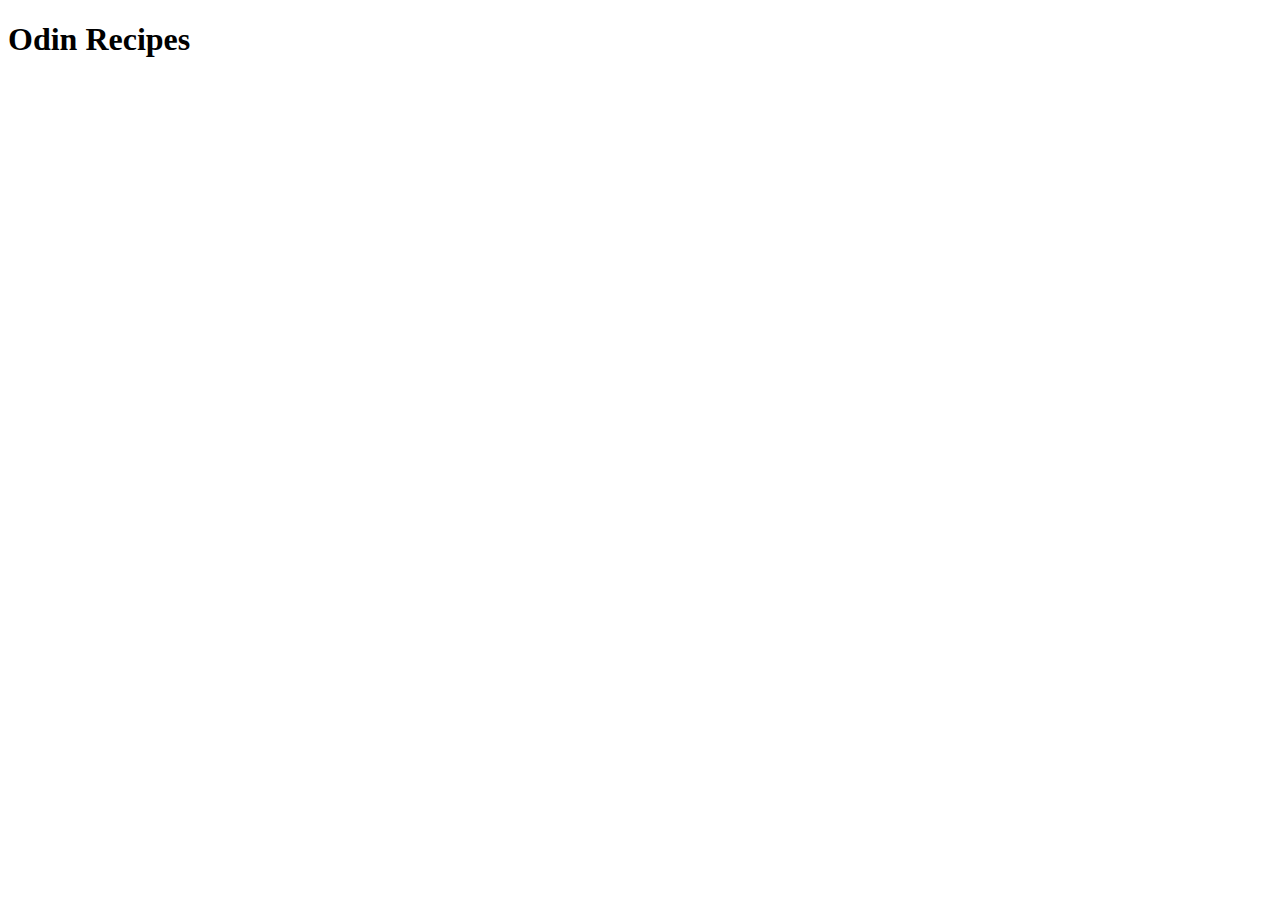
==== index.html @ 8cc94c29 "Initial commit Added main page alongside a folder to store recipes." ====
<!DOCTYPE html>
<html lang="en">
  <head>
    <meta charset="UTF-8" />
    <meta name="viewport" content="width=device-width, initial-scale=1.0" />
    <title>Document</title>
  </head>
  <body>
    <h1>Odin Recipes</h1>
  </body>
</html>
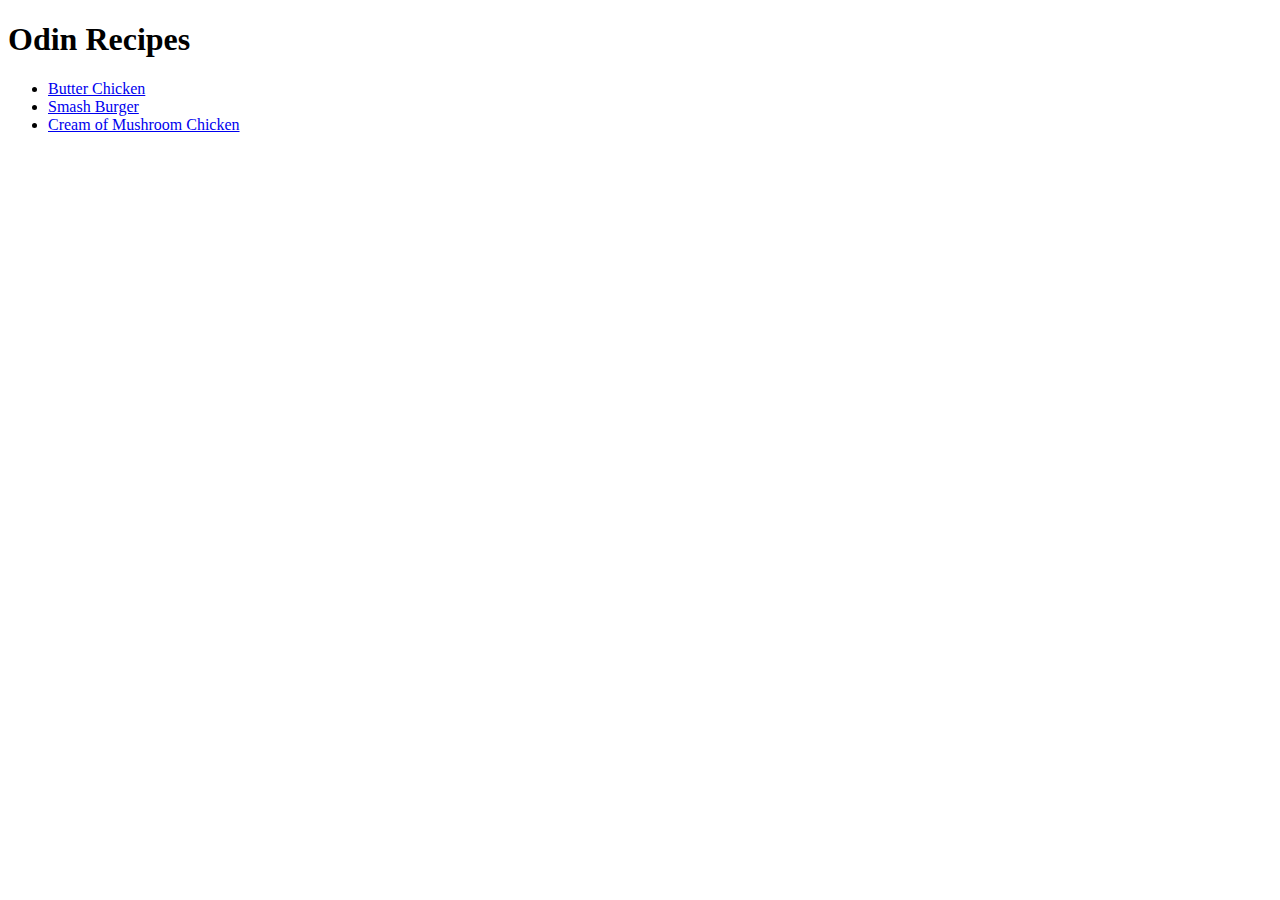
==== commit bad49cb7: "feat recipe access Added access to each recipe using anchor tags." ====
--- a/index.html
+++ b/index.html
@@ -7,5 +7,14 @@
   </head>
   <body>
     <h1>Odin Recipes</h1>
+    <ul>
+      <li><a href="recipes/butter-chicken.html">Butter Chicken</a></li>
+      <li><a href="recipes/smash-burger.html">Smash Burger</a></li>
+      <li>
+        <a href="recipes/cream-of-mushroom-chicken.html"
+          >Cream of Mushroom Chicken</a
+        >
+      </li>
+    </ul>
   </body>
 </html>
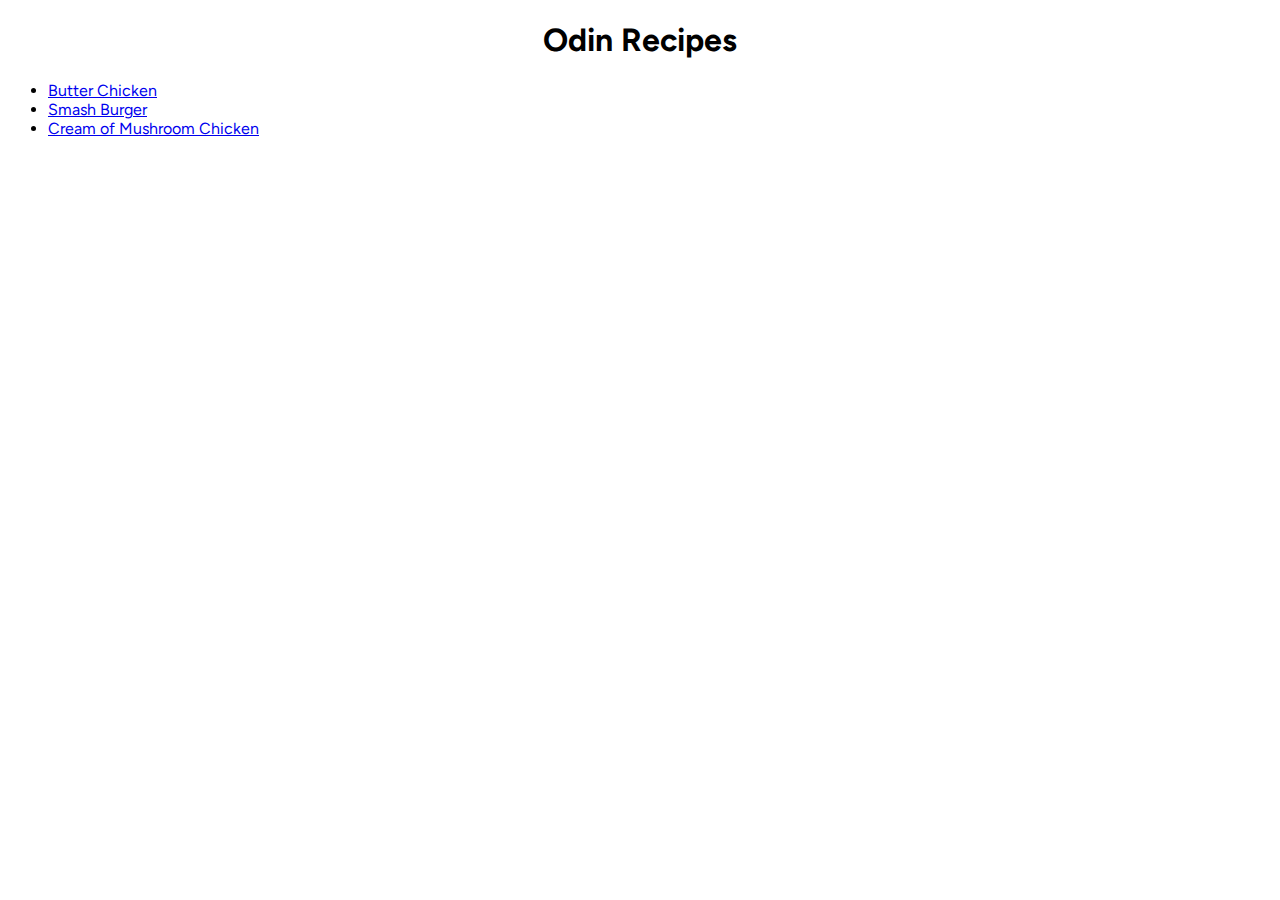
==== commit 5b2419df: "add font Added a better font for the project" ====
--- a/index.html
+++ b/index.html
@@ -3,10 +3,15 @@
   <head>
     <meta charset="UTF-8" />
     <meta name="viewport" content="width=device-width, initial-scale=1.0" />
-    <title>Document</title>
+    <link rel="stylesheet" href="style.css" />
+    <link
+      href="https://fonts.googleapis.com/css?family=Figtree"
+      rel="stylesheet"
+    />
+    <title>Odin Recipes</title>
   </head>
   <body>
-    <h1>Odin Recipes</h1>
+    <h1 class="main-title">Odin Recipes</h1>
     <ul>
       <li><a href="recipes/butter-chicken.html">Butter Chicken</a></li>
       <li><a href="recipes/smash-burger.html">Smash Burger</a></li>
--- a/style.css
+++ b/style.css
@@ -0,0 +1,7 @@
+* {
+  font-family: "Figtree", "Verdana";
+}
+
+.main-title {
+  text-align: center;
+}
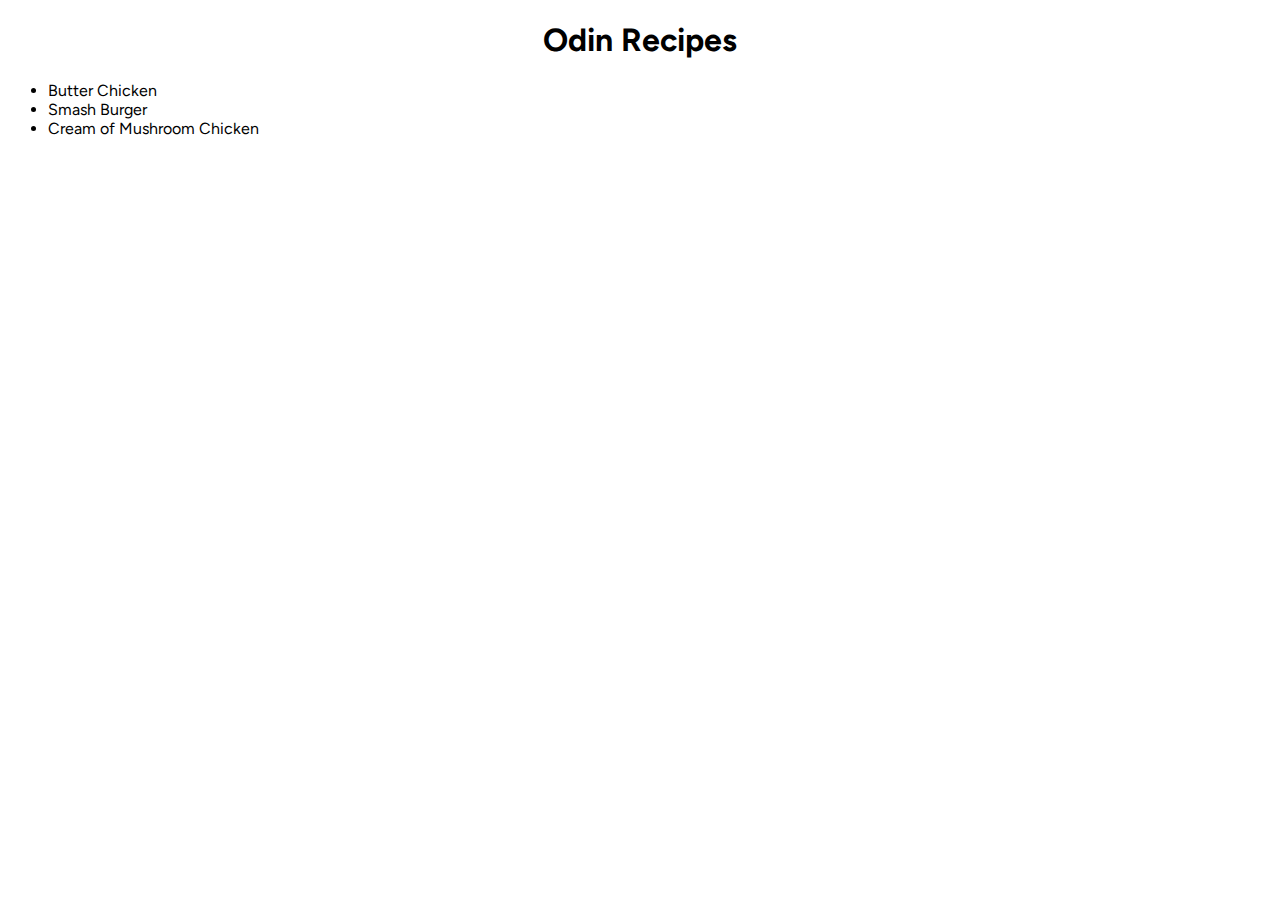
==== commit 7974c3ed: "add unordered list styling Styled unordered list which contain anchors with hover effects." ====
--- a/index.html
+++ b/index.html
@@ -13,7 +13,9 @@
   <body>
     <h1 class="main-title">Odin Recipes</h1>
     <ul>
-      <li><a href="recipes/butter-chicken.html">Butter Chicken</a></li>
+      <li class="ul-element">
+        <a href="recipes/butter-chicken.html">Butter Chicken</a>
+      </li>
       <li><a href="recipes/smash-burger.html">Smash Burger</a></li>
       <li>
         <a href="recipes/cream-of-mushroom-chicken.html"
--- a/style.css
+++ b/style.css
@@ -5,3 +5,15 @@
 .main-title {
   text-align: center;
 }
+
+ul li a {
+  text-decoration: none;
+  color: black;
+  transition: all;
+  transition-duration: 0.2s;
+}
+
+ul li a:hover {
+  text-decoration: underline;
+  color: orangered;
+}
